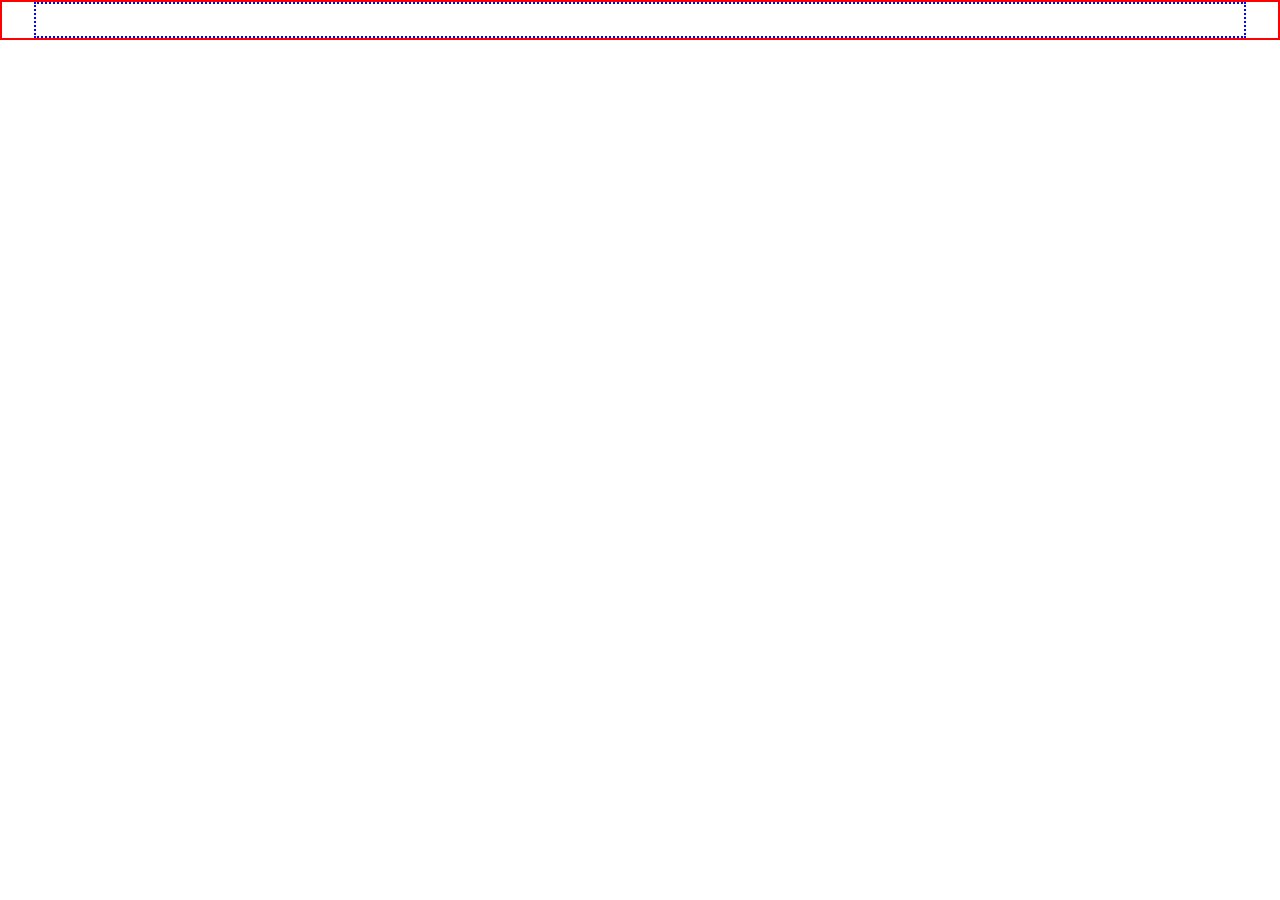
==== index.html @ a162d24a "Initial commit" ====
<!DOCTYPE html>
<html lang="en">
<head>
  <meta charset="UTF-8">
  <meta name="viewport" content="width=device-width, initial-scale=1.0">
  <link rel="stylesheet" href="css/normalize.css">
  <link rel="stylesheet" href="css/base.css">
  <title>Document</title>
</head>
<body>
  <div></div>
</body>
</html>
---- css/base.css ----
body {
  padding: 0 2em 0 2em; 
  border: 2px solid red;
}
div {
  padding: 1em;
  border: 2px dotted blue;
}
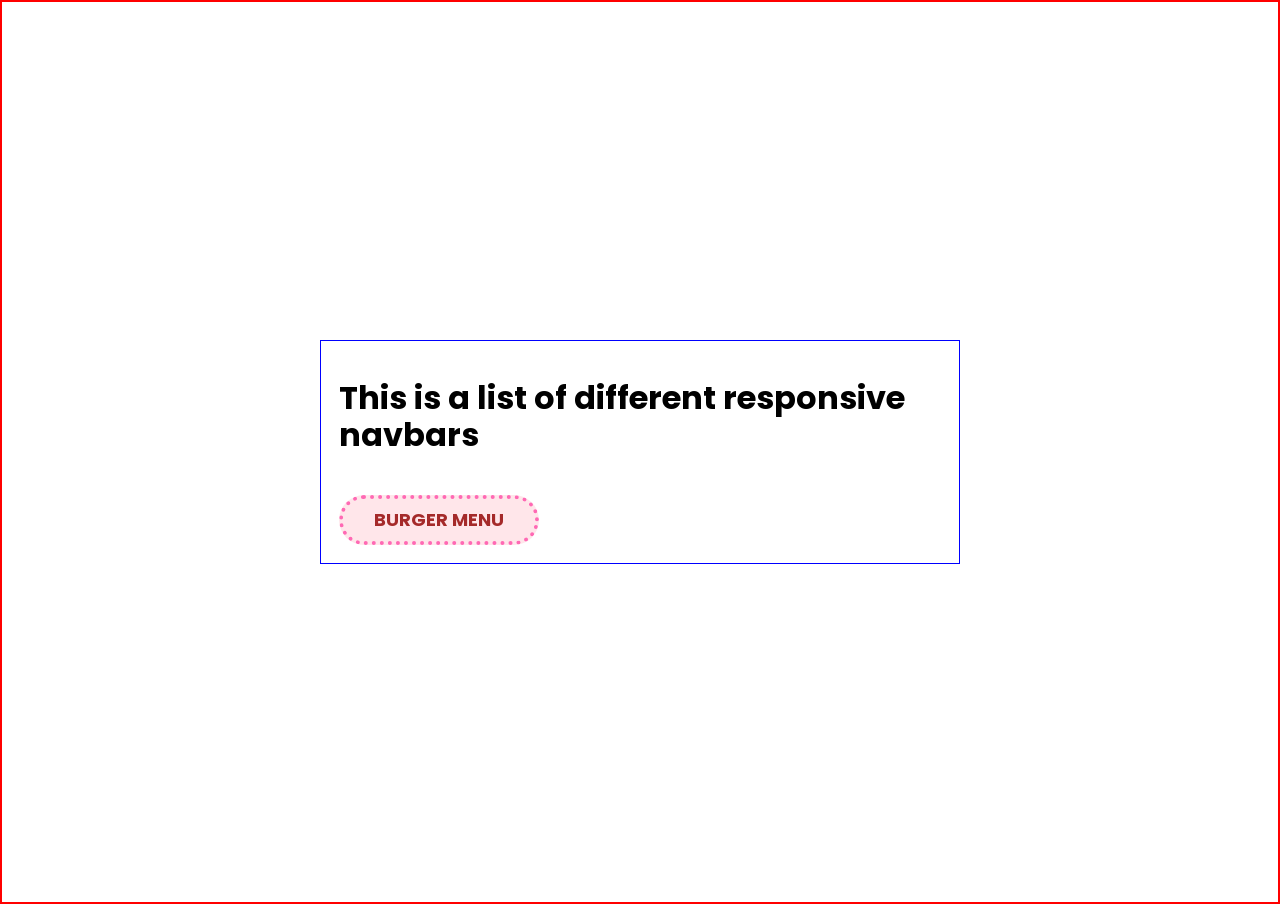
==== commit c0a44b6e: "Added styling and info on index + added a couple of pages for different nav ex" ====
--- a/index.html
+++ b/index.html
@@ -3,11 +3,19 @@
 <head>
   <meta charset="UTF-8">
   <meta name="viewport" content="width=device-width, initial-scale=1.0">
+  <link rel="preconnect" href="https://fonts.googleapis.com">
+  <link rel="preconnect" href="https://fonts.gstatic.com" crossorigin>
+  <link href="https://fonts.googleapis.com/css2?family=Poppins:ital,wght@0,100;0,200;0,300;0,400;0,500;0,600;0,700;0,800;0,900;1,100;1,200;1,300;1,400;1,500;1,600;1,700;1,800;1,900&display=swap" rel="stylesheet">
   <link rel="stylesheet" href="css/normalize.css">
   <link rel="stylesheet" href="css/base.css">
-  <title>Document</title>
+  <title>Responsive navbars</title>
 </head>
 <body>
-  <div></div>
+  <div class="index__intro">
+    <h1 class="index__intro-headline">This is a list of different responsive navbars</h1>
+    <a href="pages/burger-menu.html" class="index__intro-link">
+      <button class="btn btn-primary">Burger menu</button>
+    </a>
+  </div>
 </body>
 </html>
--- a/css/base.css
+++ b/css/base.css
@@ -1,8 +1,41 @@
+* {
+  margin: 0;
+  padding: 0;
+}
 body {
-  padding: 0 2em 0 2em; 
+  height: 100vh;
+  display: flex;
+  justify-content: center;
+  align-items: center;
+  margin: 0 auto;
+  padding: 0 2em 0 2em;
+  font-family: "Poppins", sans-serif; 
+  font-size: 18px;
   border: 2px solid red;
 }
-div {
+.index__intro {
+  width: 50%;
   padding: 1em;
-  border: 2px dotted blue;
+  border: 1px solid blue;
 }
+.index__intro-headline {
+  font-size: 32px;
+}
+.btn {
+  width: 200px;
+  height: 50px;
+  margin-top: 20px;
+  padding: 0.5em;
+  font-weight: 700;
+  text-transform: uppercase;
+  border-radius: 50px;
+}
+.btn-primary {
+  color: brown;
+  background-color: rgba(255, 182, 193, 0.344);
+  border: 4px dotted hotpink;
+}
+.btn-primary:hover {
+  background-color: #fff;
+}
+
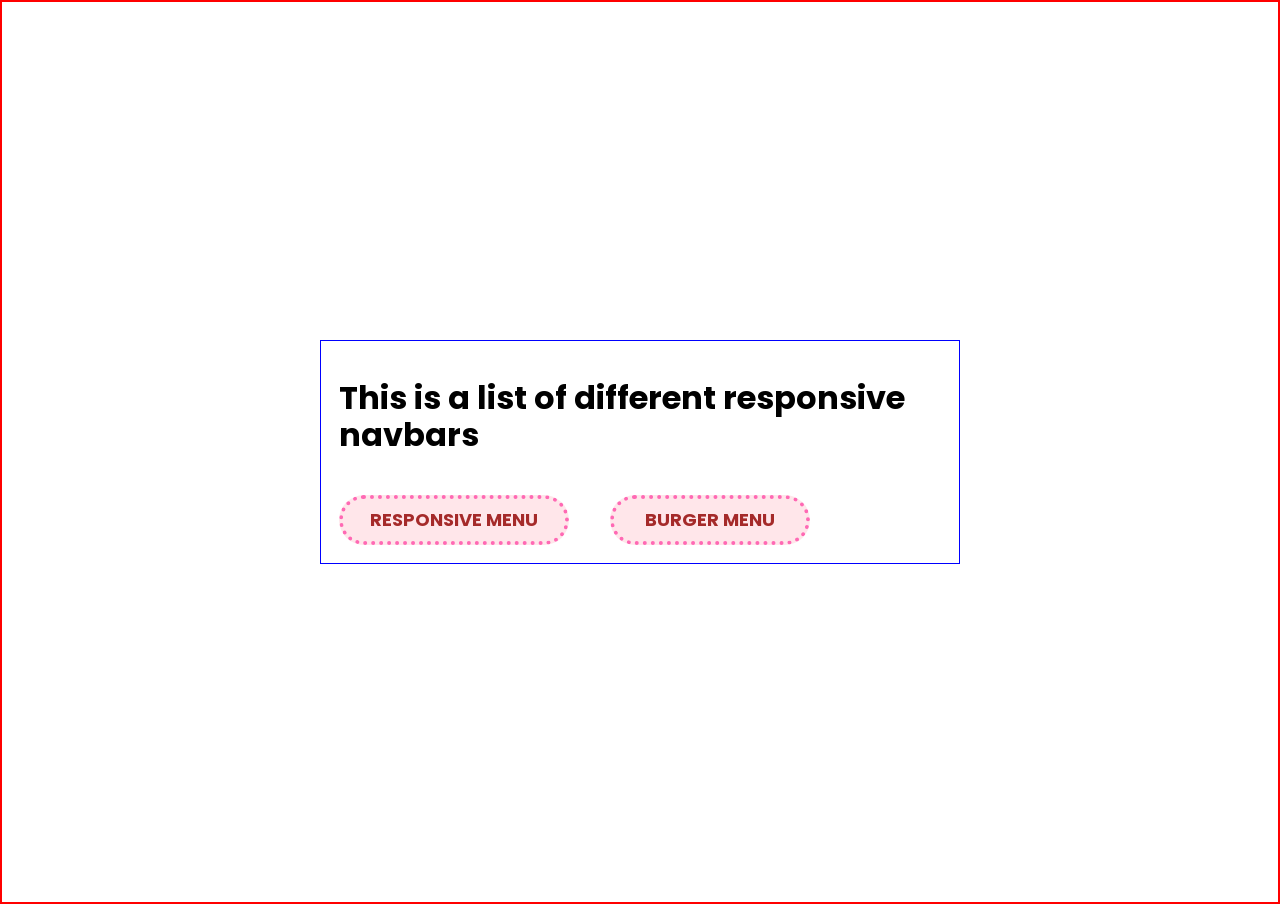
==== commit 4b923618: "Changed css index body to a class name to avoid using same style in different pages" ====
--- a/index.html
+++ b/index.html
@@ -10,9 +10,12 @@
   <link rel="stylesheet" href="css/base.css">
   <title>Responsive navbars</title>
 </head>
-<body>
+<body class="index__body">
   <div class="index__intro">
     <h1 class="index__intro-headline">This is a list of different responsive navbars</h1>
+    <a href="pages/responsive-menu.html" class="index__intro-link">
+      <button class="btn btn-primary">Responsive menu</button>
+    </a>
     <a href="pages/burger-menu.html" class="index__intro-link">
       <button class="btn btn-primary">Burger menu</button>
     </a>
--- a/css/base.css
+++ b/css/base.css
@@ -2,7 +2,7 @@
   margin: 0;
   padding: 0;
 }
-body {
+.index__body {
   height: 100vh;
   display: flex;
   justify-content: center;
@@ -21,11 +21,14 @@
 .index__intro-headline {
   font-size: 32px;
 }
+.index__intro-link {
+  text-decoration: none;
+}
 .btn {
-  width: 200px;
+  min-width: 200px;
   height: 50px;
-  margin-top: 20px;
-  padding: 0.5em;
+  margin: 20px 2em 0 0;
+  padding: 0.5em 1.5em;
   font-weight: 700;
   text-transform: uppercase;
   border-radius: 50px;
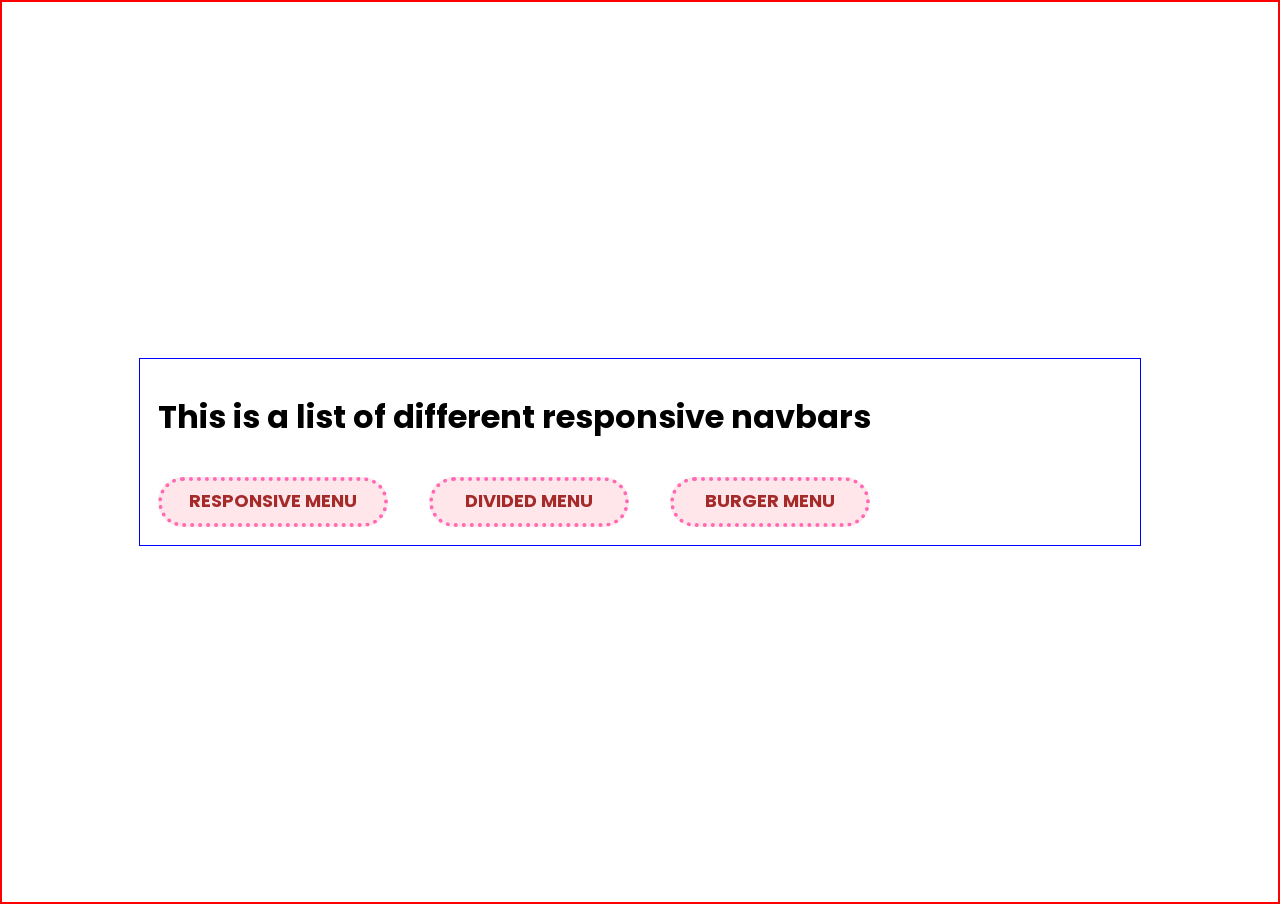
==== commit cadfb8c6: "Added new button for another menu" ====
--- a/index.html
+++ b/index.html
@@ -13,10 +13,13 @@
 <body class="index__body">
   <div class="index__intro">
     <h1 class="index__intro-headline">This is a list of different responsive navbars</h1>
-    <a href="pages/responsive-menu.html" class="index__intro-link">
+    <a href="pages/responsive-menu.html" class="index__intro-link" target="_blank">
       <button class="btn btn-primary">Responsive menu</button>
     </a>
-    <a href="pages/burger-menu.html" class="index__intro-link">
+    <a href="pages/divided-menu.html" class="index__intro-link" target="_blank">
+      <button class="btn btn-primary">Divided menu</button>
+    </a>
+    <a href="pages/burger-menu.html" class="index__intro-link" target="_blank">
       <button class="btn btn-primary">Burger menu</button>
     </a>
   </div>
--- a/css/base.css
+++ b/css/base.css
@@ -7,6 +7,7 @@
   display: flex;
   justify-content: center;
   align-items: center;
+  flex-wrap: wrap;
   margin: 0 auto;
   padding: 0 2em 0 2em;
   font-family: "Poppins", sans-serif; 
@@ -14,7 +15,7 @@
   border: 2px solid red;
 }
 .index__intro {
-  width: 50%;
+  width: 80%;
   padding: 1em;
   border: 1px solid blue;
 }
